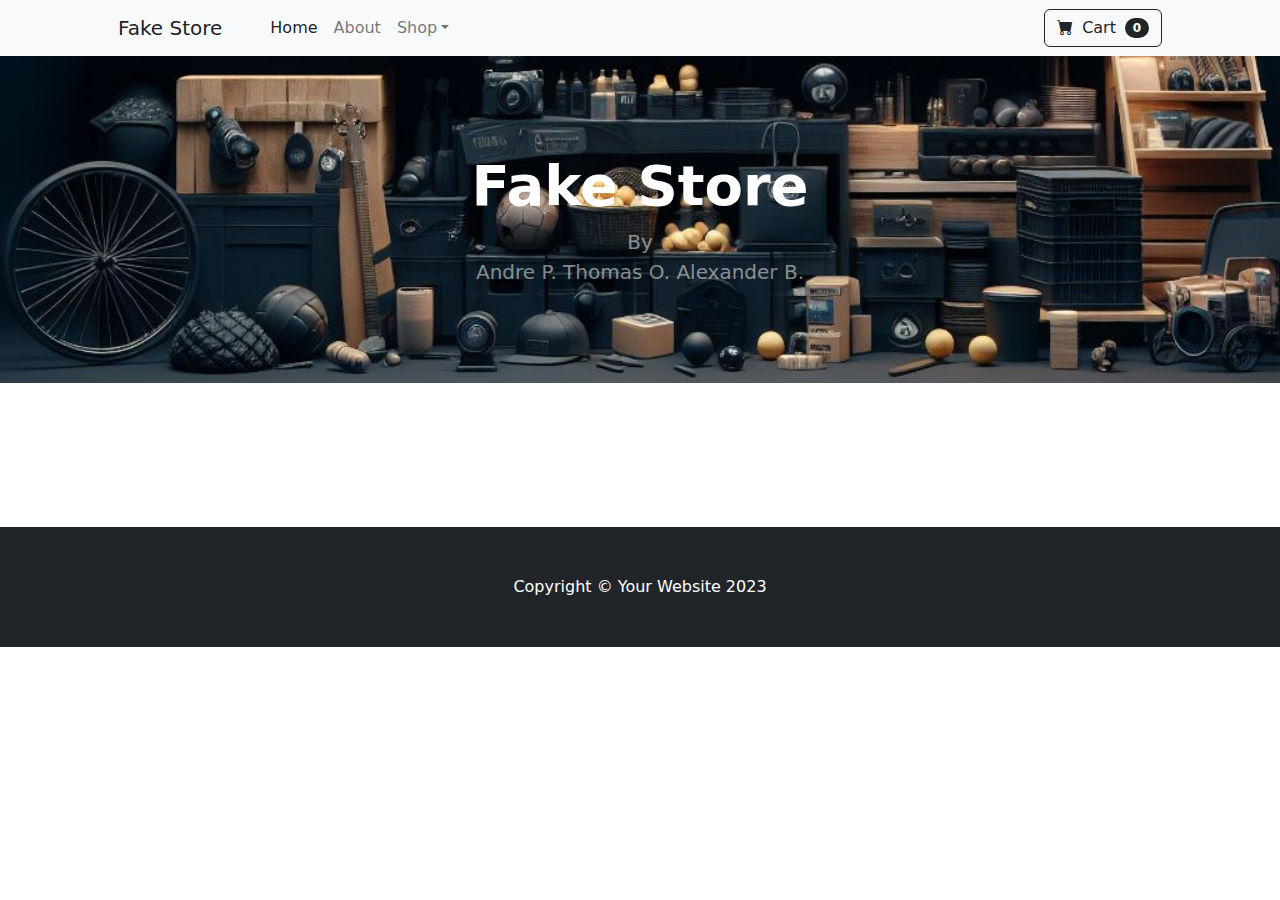
==== index.html @ f123fc63 "added api products block, header pic" ====
<!DOCTYPE html>
<html lang="en">
    <head>
        <meta charset="utf-8" />
        <meta name="viewport" content="width=device-width, initial-scale=1, shrink-to-fit=no" />
        <meta name="description" content="" />
        <meta name="author" content="" />
        <title>Fake Store</title>
        <!-- Favicon-->
        <link rel="icon" type="image/x-icon" href="assets/favicon.ico" />
        <!-- Bootstrap icons-->
        <link href="https://cdn.jsdelivr.net/npm/bootstrap-icons@1.5.0/font/bootstrap-icons.css" rel="stylesheet" />
        <!-- Core theme CSS (includes Bootstrap)-->
        <link href="css/styles.css" rel="stylesheet" />
    </head>
    <body>
        <!-- Navigation-->
        <nav class="navbar navbar-expand-lg navbar-light bg-light">
            <div class="container px-4 px-lg-5">
                <a class="navbar-brand" href="#!">Fake Store</a>
                <button class="navbar-toggler" type="button" data-bs-toggle="collapse" data-bs-target="#navbarSupportedContent" aria-controls="navbarSupportedContent" aria-expanded="false" aria-label="Toggle navigation"><span class="navbar-toggler-icon"></span></button>
                <div class="collapse navbar-collapse" id="navbarSupportedContent">
                    <ul class="navbar-nav me-auto mb-2 mb-lg-0 ms-lg-4">
                        <li class="nav-item"><a class="nav-link active" aria-current="page" href="#!">Home</a></li>
                        <li class="nav-item"><a class="nav-link" href="#!">About</a></li>
                        <li class="nav-item dropdown">
                            <a class="nav-link dropdown-toggle" id="navbarDropdown" href="#" role="button" data-bs-toggle="dropdown" aria-expanded="false">Shop</a>
                            <ul class="dropdown-menu" aria-labelledby="navbarDropdown">
                                <li><a class="dropdown-item" href="#!">All Products</a></li>
                                <li><hr class="dropdown-divider" /></li>
                                <li><a class="dropdown-item" href="#!">Popular Items</a></li>
                                <li><a class="dropdown-item" href="#!">New Arrivals</a></li>
                            </ul>
                        </li>
                    </ul>
                    <form class="d-flex">
                        <button class="btn btn-outline-dark" type="submit">
                            <i class="bi-cart-fill me-1"></i>
                            Cart
                            <span class="badge bg-dark text-white ms-1 rounded-pill">0</span>
                        </button>
                    </form>
                </div>
            </div>
        </nav>
        <!-- Header-->
        
        <header class="bg-dark py-5" style="background-image: url('assets/header.png'); background-size: cover; color: white; padding: 5rem;">
            <div class="container px-4 px-lg-5 my-5">
                <div class="text-center text-white">
                    <h1 class="display-4 fw-bolder">Fake Store</h1>
                    <p class="lead fw-normal text-white-50 mb-0">By</p>
                    <p class="lead fw-normal text-white-50 mb-0">Andre P. Thomas O. Alexander B.</p>
                </div>
            </div>
        </header>
        <!-- Section-->
        <section class="py-5">
            <div class="container px-4 px-lg-5 mt-5">
                <div class="row gx-4 gx-lg-5 row-cols-2 row-cols-md-3 row-cols-xl-4 justify-content-center">
                    <!--Inject product block-->
            </div>
        </section>
        <!-- Footer-->
        <footer class="py-5 bg-dark">
            <div class="container"><p class="m-0 text-center text-white">Copyright &copy; Your Website 2023</p></div>
        </footer>
        <!-- Bootstrap core JS-->
        <script src="https://cdn.jsdelivr.net/npm/bootstrap@5.2.3/dist/js/bootstrap.bundle.min.js"></script>
        <!-- Core theme JS-->
        <script src="js/scripts.js"></script>
    </body>
</html>
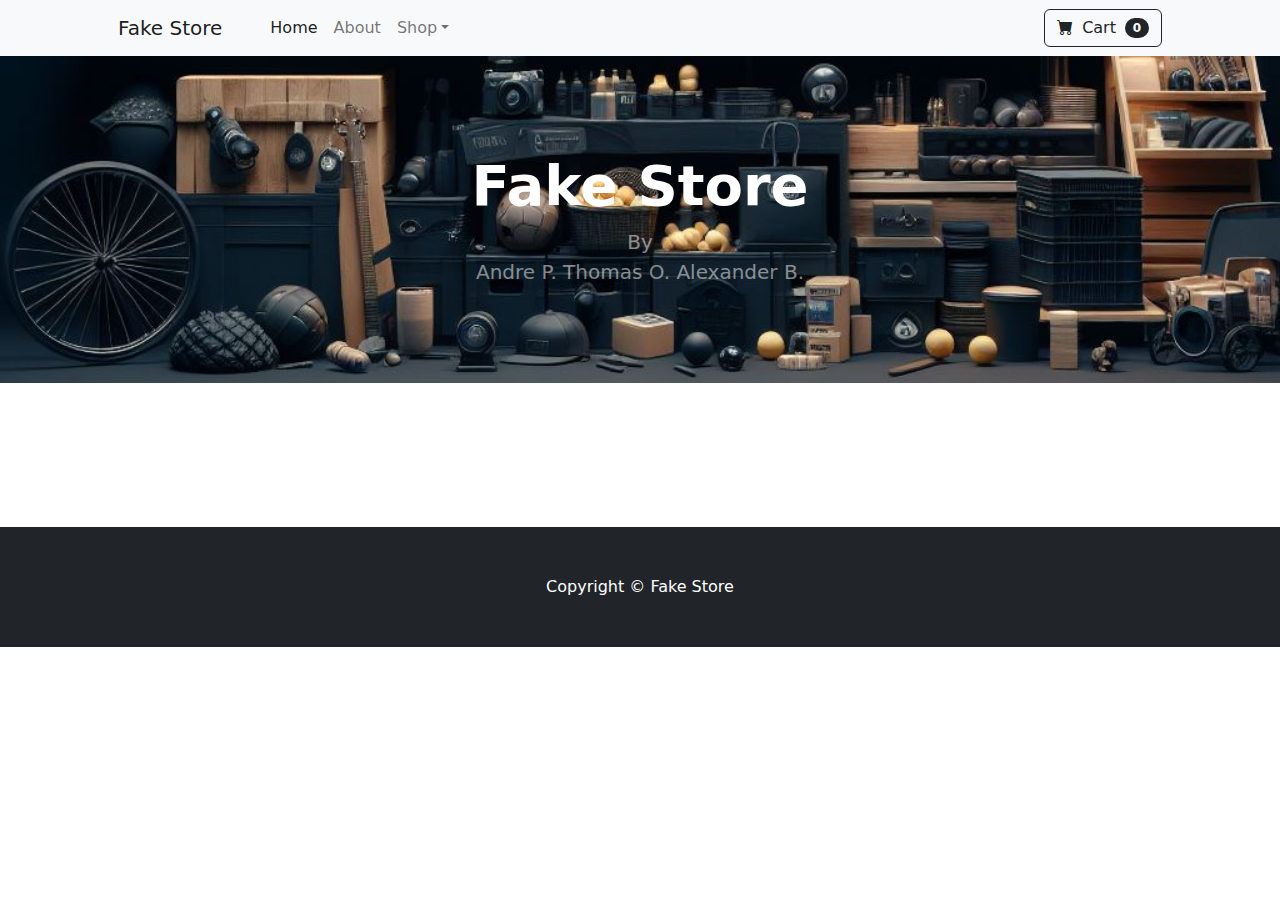
==== commit 6387ffe2: "fix för link/text styling + href addToCart" ====
--- a/index.html
+++ b/index.html
@@ -63,7 +63,7 @@
         </section>
         <!-- Footer-->
         <footer class="py-5 bg-dark">
-            <div class="container"><p class="m-0 text-center text-white">Copyright &copy; Your Website 2023</p></div>
+            <div class="container"><p class="m-0 text-center text-white">Copyright &copy; Fake Store</p></div>
         </footer>
         <!-- Bootstrap core JS-->
         <script src="https://cdn.jsdelivr.net/npm/bootstrap@5.2.3/dist/js/bootstrap.bundle.min.js"></script>
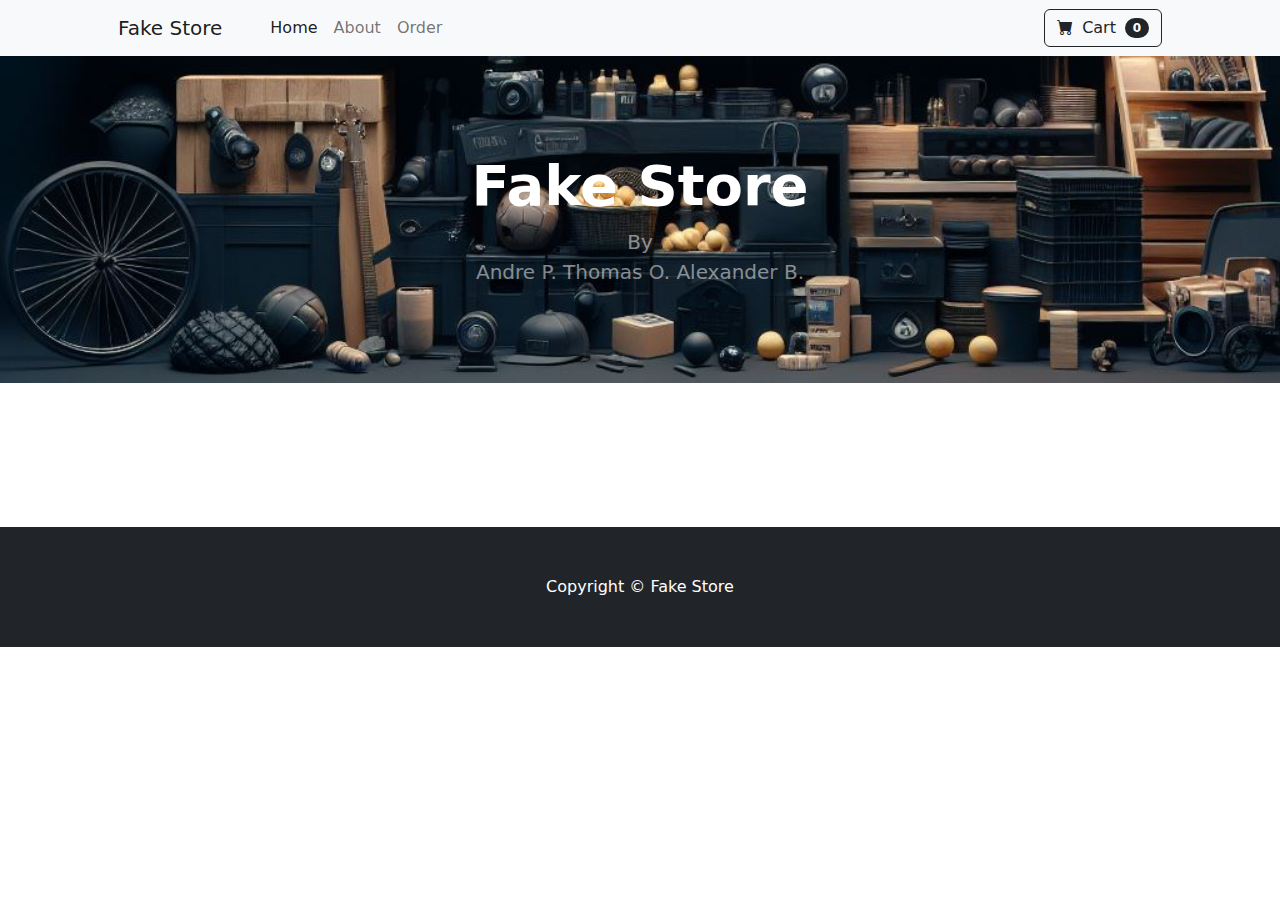
==== commit e3ba416d: "Initial push" ====
--- a/index.html
+++ b/index.html
@@ -17,13 +17,14 @@
         <!-- Navigation-->
         <nav class="navbar navbar-expand-lg navbar-light bg-light">
             <div class="container px-4 px-lg-5">
-                <a class="navbar-brand" href="#!">Fake Store</a>
+                <a class="navbar-brand">Fake Store</a>
                 <button class="navbar-toggler" type="button" data-bs-toggle="collapse" data-bs-target="#navbarSupportedContent" aria-controls="navbarSupportedContent" aria-expanded="false" aria-label="Toggle navigation"><span class="navbar-toggler-icon"></span></button>
                 <div class="collapse navbar-collapse" id="navbarSupportedContent">
                     <ul class="navbar-nav me-auto mb-2 mb-lg-0 ms-lg-4">
-                        <li class="nav-item"><a class="nav-link active" aria-current="page" href="#!">Home</a></li>
-                        <li class="nav-item"><a class="nav-link" href="#!">About</a></li>
-                        <li class="nav-item dropdown">
+                        <li class="nav-item"><a class="nav-link active" aria-current="page" href="index.html">Home</a></li>
+                        <li class="nav-item"><a class="nav-link" href="about.html">About</a></li>
+                        <li class="nav-item"><a class="nav-link" href="orderForm.html">Order</a></li>
+                        <!-- <li class="nav-item dropdown">
                             <a class="nav-link dropdown-toggle" id="navbarDropdown" href="#" role="button" data-bs-toggle="dropdown" aria-expanded="false">Shop</a>
                             <ul class="dropdown-menu" aria-labelledby="navbarDropdown">
                                 <li><a class="dropdown-item" href="#!">All Products</a></li>
@@ -31,7 +32,7 @@
                                 <li><a class="dropdown-item" href="#!">Popular Items</a></li>
                                 <li><a class="dropdown-item" href="#!">New Arrivals</a></li>
                             </ul>
-                        </li>
+                        </li> -->
                     </ul>
                     <form class="d-flex">
                         <button class="btn btn-outline-dark" type="submit">
@@ -58,6 +59,7 @@
         <section class="py-5">
             <div class="container px-4 px-lg-5 mt-5">
                 <div class="row gx-4 gx-lg-5 row-cols-2 row-cols-md-3 row-cols-xl-4 justify-content-center">
+                          
                     <!--Inject product block-->
             </div>
         </section>
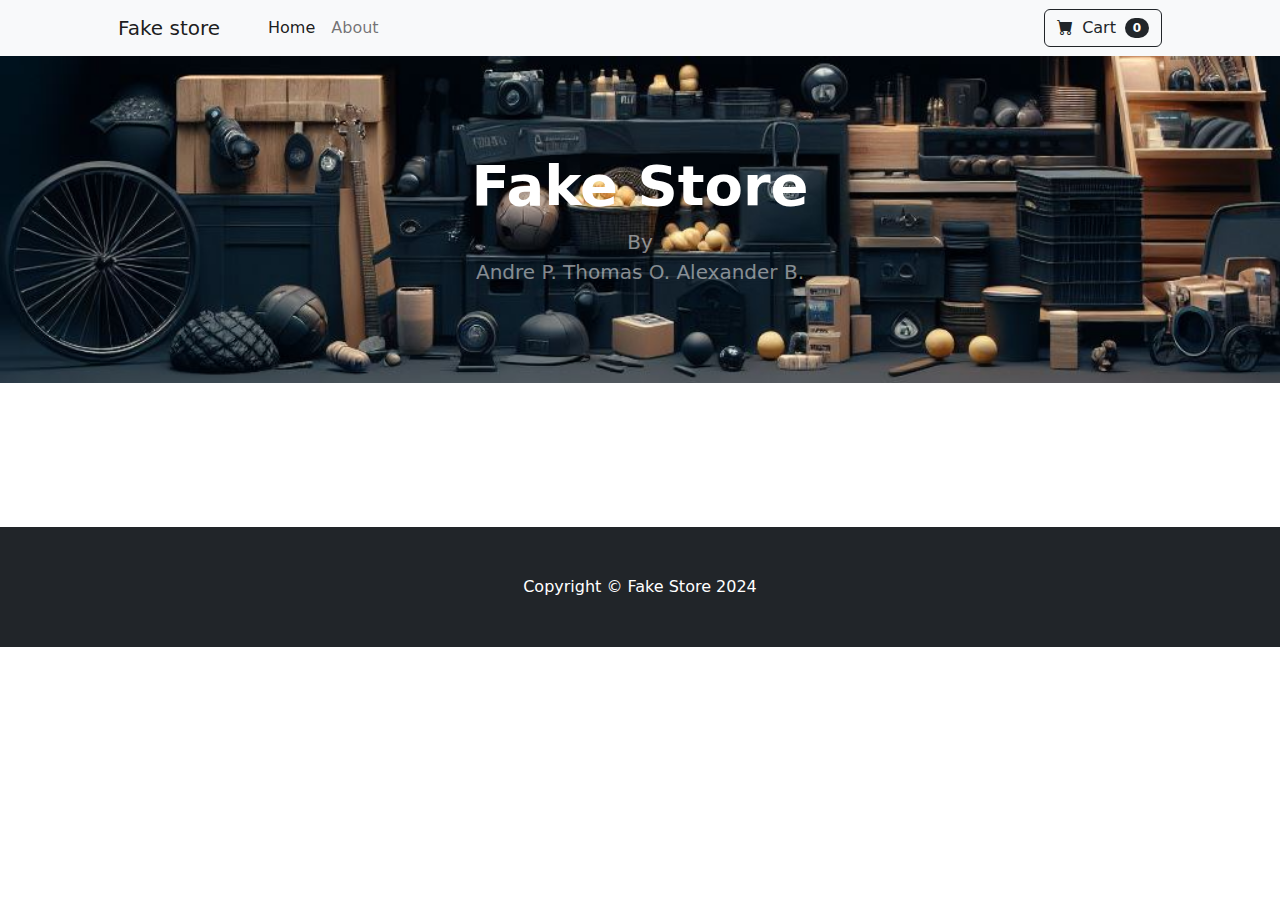
==== commit 2b48a606: "add confirm page, fix styling details for finish G product" ====
--- a/index.html
+++ b/index.html
@@ -17,13 +17,12 @@
         <!-- Navigation-->
         <nav class="navbar navbar-expand-lg navbar-light bg-light">
             <div class="container px-4 px-lg-5">
-                <a class="navbar-brand">Fake Store</a>
+                <a class="navbar-brand">Fake store</a>
                 <button class="navbar-toggler" type="button" data-bs-toggle="collapse" data-bs-target="#navbarSupportedContent" aria-controls="navbarSupportedContent" aria-expanded="false" aria-label="Toggle navigation"><span class="navbar-toggler-icon"></span></button>
                 <div class="collapse navbar-collapse" id="navbarSupportedContent">
                     <ul class="navbar-nav me-auto mb-2 mb-lg-0 ms-lg-4">
                         <li class="nav-item"><a class="nav-link active" aria-current="page" href="index.html">Home</a></li>
                         <li class="nav-item"><a class="nav-link" href="about.html">About</a></li>
-                        <li class="nav-item"><a class="nav-link" href="orderForm.html">Order</a></li>
                         <!-- <li class="nav-item dropdown">
                             <a class="nav-link dropdown-toggle" id="navbarDropdown" href="#" role="button" data-bs-toggle="dropdown" aria-expanded="false">Shop</a>
                             <ul class="dropdown-menu" aria-labelledby="navbarDropdown">
@@ -65,7 +64,7 @@
         </section>
         <!-- Footer-->
         <footer class="py-5 bg-dark">
-            <div class="container"><p class="m-0 text-center text-white">Copyright &copy; Fake Store</p></div>
+            <div class="container"><p class="m-0 text-center text-white">Copyright &copy; Fake Store 2024</p></div>
         </footer>
         <!-- Bootstrap core JS-->
         <script src="https://cdn.jsdelivr.net/npm/bootstrap@5.2.3/dist/js/bootstrap.bundle.min.js"></script>
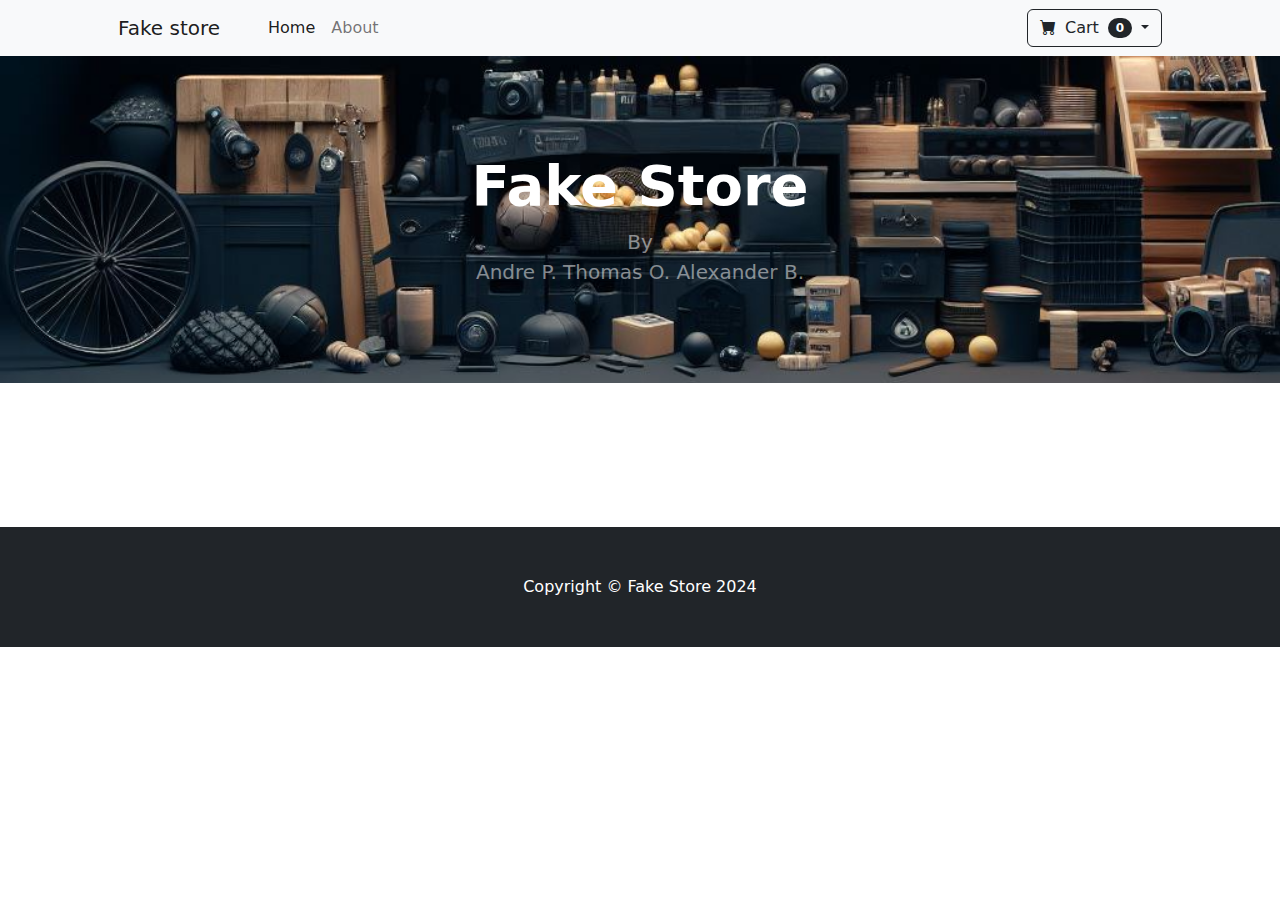
==== commit 4e0e3295: "array for cart" ====
--- a/index.html
+++ b/index.html
@@ -12,6 +12,7 @@
         <link href="https://cdn.jsdelivr.net/npm/bootstrap-icons@1.5.0/font/bootstrap-icons.css" rel="stylesheet" />
         <!-- Core theme CSS (includes Bootstrap)-->
         <link href="css/styles.css" rel="stylesheet" />
+
     </head>
     <body>
         <!-- Navigation-->
@@ -21,25 +22,29 @@
                 <button class="navbar-toggler" type="button" data-bs-toggle="collapse" data-bs-target="#navbarSupportedContent" aria-controls="navbarSupportedContent" aria-expanded="false" aria-label="Toggle navigation"><span class="navbar-toggler-icon"></span></button>
                 <div class="collapse navbar-collapse" id="navbarSupportedContent">
                     <ul class="navbar-nav me-auto mb-2 mb-lg-0 ms-lg-4">
+                        
                         <li class="nav-item"><a class="nav-link active" aria-current="page" href="index.html">Home</a></li>
                         <li class="nav-item"><a class="nav-link" href="about.html">About</a></li>
-                        <!-- <li class="nav-item dropdown">
-                            <a class="nav-link dropdown-toggle" id="navbarDropdown" href="#" role="button" data-bs-toggle="dropdown" aria-expanded="false">Shop</a>
-                            <ul class="dropdown-menu" aria-labelledby="navbarDropdown">
-                                <li><a class="dropdown-item" href="#!">All Products</a></li>
-                                <li><hr class="dropdown-divider" /></li>
-                                <li><a class="dropdown-item" href="#!">Popular Items</a></li>
-                                <li><a class="dropdown-item" href="#!">New Arrivals</a></li>
-                            </ul>
-                        </li> -->
+                       
+                        </li>
                     </ul>
                     <form class="d-flex">
-                        <button class="btn btn-outline-dark" type="submit">
-                            <i class="bi-cart-fill me-1"></i>
-                            Cart
-                            <span class="badge bg-dark text-white ms-1 rounded-pill">0</span>
-                        </button>
+                        <div class="nav-item dropdown">
+                            <button class="btn btn-outline-dark dropdown-toggle" type="button" id="cartDropdown" data-bs-toggle="dropdown" aria-expanded="false">
+                                <i class="bi-cart-fill me-1"></i>
+                                Cart
+                                <span id="productLength" class="badge bg-dark text-white ms-1 rounded-pill">0</span>
+                            </button>
+                            <ul class="dropdown-menu" aria-labelledby="cartDropdown">
+                                <li><a class="dropdown-item" href="#!">Produkt 1</a></li>
+                                <li><hr class="dropdown-divider" /></li>
+                                <li><a class="dropdown-item" href="#!">Produkt 2</a></li>
+                                <li><a class="dropdown-item" href="#!">Produkt 3</a></li>
+                            </ul>
+                        </div>
+                
                     </form>
+                    
                 </div>
             </div>
         </nav>
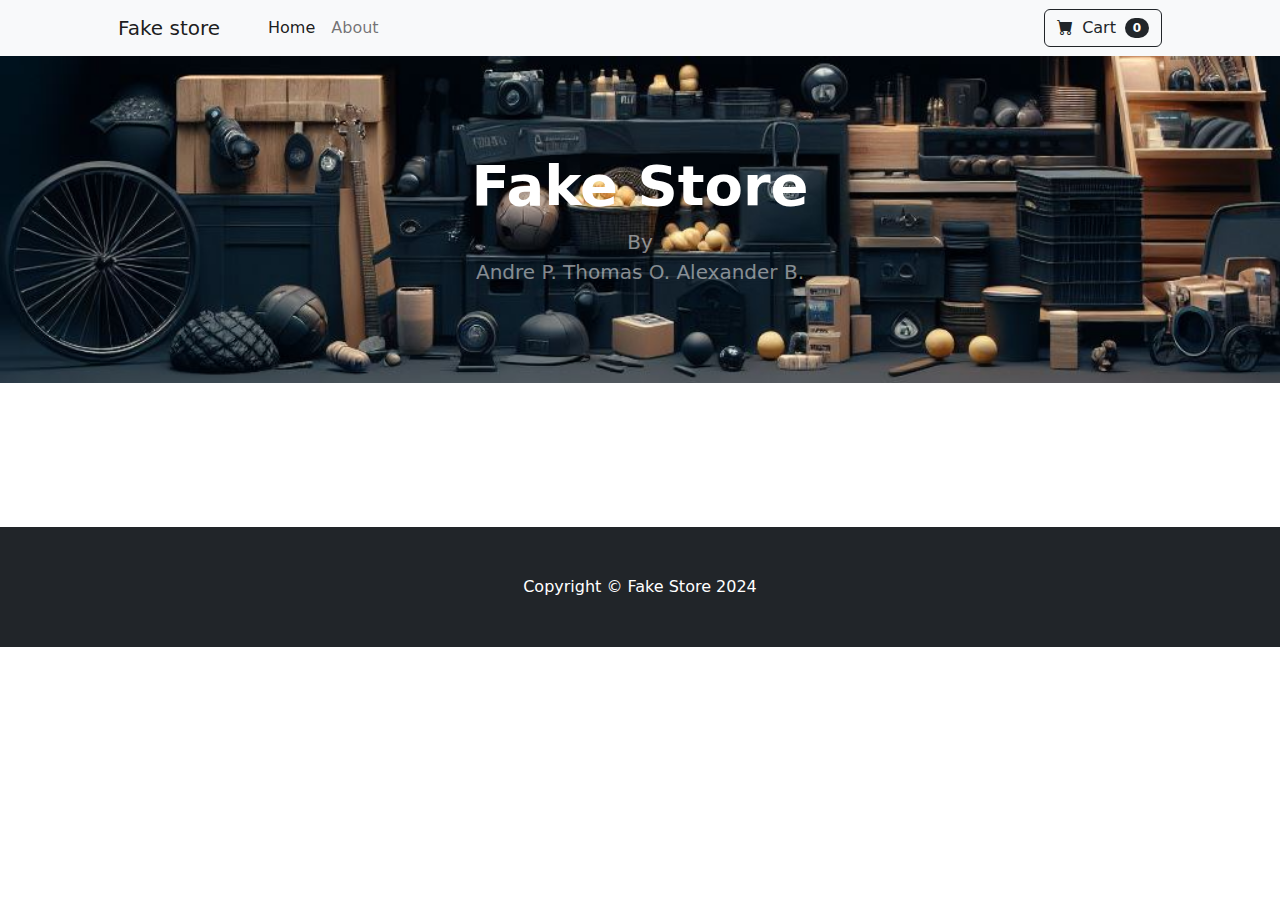
==== commit 4216bc8e: "Formaterat sidorna och tagit bort onödiga comments" ====
--- a/index.html
+++ b/index.html
@@ -1,79 +1,74 @@
 <!DOCTYPE html>
 <html lang="en">
-    <head>
-        <meta charset="utf-8" />
-        <meta name="viewport" content="width=device-width, initial-scale=1, shrink-to-fit=no" />
-        <meta name="description" content="" />
-        <meta name="author" content="" />
-        <title>Fake Store</title>
-        <!-- Favicon-->
-        <link rel="icon" type="image/x-icon" href="assets/favicon.ico" />
-        <!-- Bootstrap icons-->
-        <link href="https://cdn.jsdelivr.net/npm/bootstrap-icons@1.5.0/font/bootstrap-icons.css" rel="stylesheet" />
-        <!-- Core theme CSS (includes Bootstrap)-->
-        <link href="css/styles.css" rel="stylesheet" />
 
-    </head>
-    <body>
-        <!-- Navigation-->
-        <nav class="navbar navbar-expand-lg navbar-light bg-light">
-            <div class="container px-4 px-lg-5">
-                <a class="navbar-brand">Fake store</a>
-                <button class="navbar-toggler" type="button" data-bs-toggle="collapse" data-bs-target="#navbarSupportedContent" aria-controls="navbarSupportedContent" aria-expanded="false" aria-label="Toggle navigation"><span class="navbar-toggler-icon"></span></button>
-                <div class="collapse navbar-collapse" id="navbarSupportedContent">
-                    <ul class="navbar-nav me-auto mb-2 mb-lg-0 ms-lg-4">
-                        
-                        <li class="nav-item"><a class="nav-link active" aria-current="page" href="index.html">Home</a></li>
-                        <li class="nav-item"><a class="nav-link" href="about.html">About</a></li>
-                       
-                        </li>
-                    </ul>
-                    <form class="d-flex">
-                        <div class="nav-item dropdown">
-                            <button class="btn btn-outline-dark dropdown-toggle" type="button" id="cartDropdown" data-bs-toggle="dropdown" aria-expanded="false">
-                                <i class="bi-cart-fill me-1"></i>
-                                Cart
-                                <span id="productLength" class="badge bg-dark text-white ms-1 rounded-pill">0</span>
-                            </button>
-                            <ul class="dropdown-menu" aria-labelledby="cartDropdown">
-                                <li><a class="dropdown-item" href="#!">Produkt 1</a></li>
-                                <li><hr class="dropdown-divider" /></li>
-                                <li><a class="dropdown-item" href="#!">Produkt 2</a></li>
-                                <li><a class="dropdown-item" href="#!">Produkt 3</a></li>
-                            </ul>
-                        </div>
-                
-                    </form>
-                    
-                </div>
+<head>
+    <meta charset="utf-8" />
+    <meta name="viewport" content="width=device-width, initial-scale=1, shrink-to-fit=no" />
+    <meta name="description" content="" />
+    <meta name="author" content="" />
+    <title>Fake Store</title>
+    <!-- Favicon-->
+    <link rel="icon" type="image/x-icon" href="assets/favicon.ico" />
+    <!-- Bootstrap icons-->
+    <link href="https://cdn.jsdelivr.net/npm/bootstrap-icons@1.5.0/font/bootstrap-icons.css" rel="stylesheet" />
+    <!-- Core theme CSS (includes Bootstrap)-->
+    <link href="css/styles.css" rel="stylesheet" />
+</head>
+
+<body>
+    <!-- Navigation-->
+    <nav class="navbar navbar-expand-lg navbar-light bg-light">
+        <div class="container px-4 px-lg-5">
+            <a class="navbar-brand">Fake store</a>
+            <button class="navbar-toggler" type="button" data-bs-toggle="collapse"
+                data-bs-target="#navbarSupportedContent" aria-controls="navbarSupportedContent" aria-expanded="false"
+                aria-label="Toggle navigation"><span class="navbar-toggler-icon"></span></button>
+            <div class="collapse navbar-collapse" id="navbarSupportedContent">
+                <ul class="navbar-nav me-auto mb-2 mb-lg-0 ms-lg-4">
+                    <li class="nav-item"><a class="nav-link active" aria-current="page" href="index.html">Home</a></li>
+                    <li class="nav-item"><a class="nav-link" href="about.html">About</a></li>
+
+                </ul>
+                <form class="d-flex">
+                    <button class="btn btn-outline-dark" type="submit">
+                        <i class="bi-cart-fill me-1"></i>
+                        Cart
+                        <span class="badge bg-dark text-white ms-1 rounded-pill">0</span>
+                    </button>
+                </form>
             </div>
-        </nav>
-        <!-- Header-->
-        
-        <header class="bg-dark py-5" style="background-image: url('assets/header.png'); background-size: cover; color: white; padding: 5rem;">
-            <div class="container px-4 px-lg-5 my-5">
-                <div class="text-center text-white">
-                    <h1 class="display-4 fw-bolder">Fake Store</h1>
-                    <p class="lead fw-normal text-white-50 mb-0">By</p>
-                    <p class="lead fw-normal text-white-50 mb-0">Andre P. Thomas O. Alexander B.</p>
-                </div>
+        </div>
+    </nav>
+    <!-- Header-->
+
+    <header class="bg-dark py-5"
+        style="background-image: url('assets/header.png'); background-size: cover; color: white; padding: 5rem;">
+        <div class="container px-4 px-lg-5 my-5">
+            <div class="text-center text-white">
+                <h1 class="display-4 fw-bolder">Fake Store</h1>
+                <p class="lead fw-normal text-white-50 mb-0">By</p>
+                <p class="lead fw-normal text-white-50 mb-0">Andre P. Thomas O. Alexander B.</p>
             </div>
-        </header>
-        <!-- Section-->
-        <section class="py-5">
-            <div class="container px-4 px-lg-5 mt-5">
-                <div class="row gx-4 gx-lg-5 row-cols-2 row-cols-md-3 row-cols-xl-4 justify-content-center">
-                          
-                    <!--Inject product block-->
+        </div>
+    </header>
+    <!-- Section-->
+    <section class="py-5">
+        <div class="container px-4 px-lg-5 mt-5">
+            <div class="row gx-4 gx-lg-5 row-cols-2 row-cols-md-3 row-cols-xl-4 justify-content-center">
+
+                <!--Inject product block-->
             </div>
-        </section>
-        <!-- Footer-->
-        <footer class="py-5 bg-dark">
-            <div class="container"><p class="m-0 text-center text-white">Copyright &copy; Fake Store 2024</p></div>
-        </footer>
-        <!-- Bootstrap core JS-->
-        <script src="https://cdn.jsdelivr.net/npm/bootstrap@5.2.3/dist/js/bootstrap.bundle.min.js"></script>
-        <!-- Core theme JS-->
-        <script src="js/scripts.js"></script>
-    </body>
-</html>
+    </section>
+    <!-- Footer-->
+    <footer class="py-5 bg-dark">
+        <div class="container">
+            <p class="m-0 text-center text-white">Copyright &copy; Fake Store 2024</p>
+        </div>
+    </footer>
+    <!-- Bootstrap core JS-->
+    <script src="https://cdn.jsdelivr.net/npm/bootstrap@5.2.3/dist/js/bootstrap.bundle.min.js"></script>
+    <!-- Core theme JS-->
+    <script src="js/scripts.js"></script>
+</body>
+
+</html>